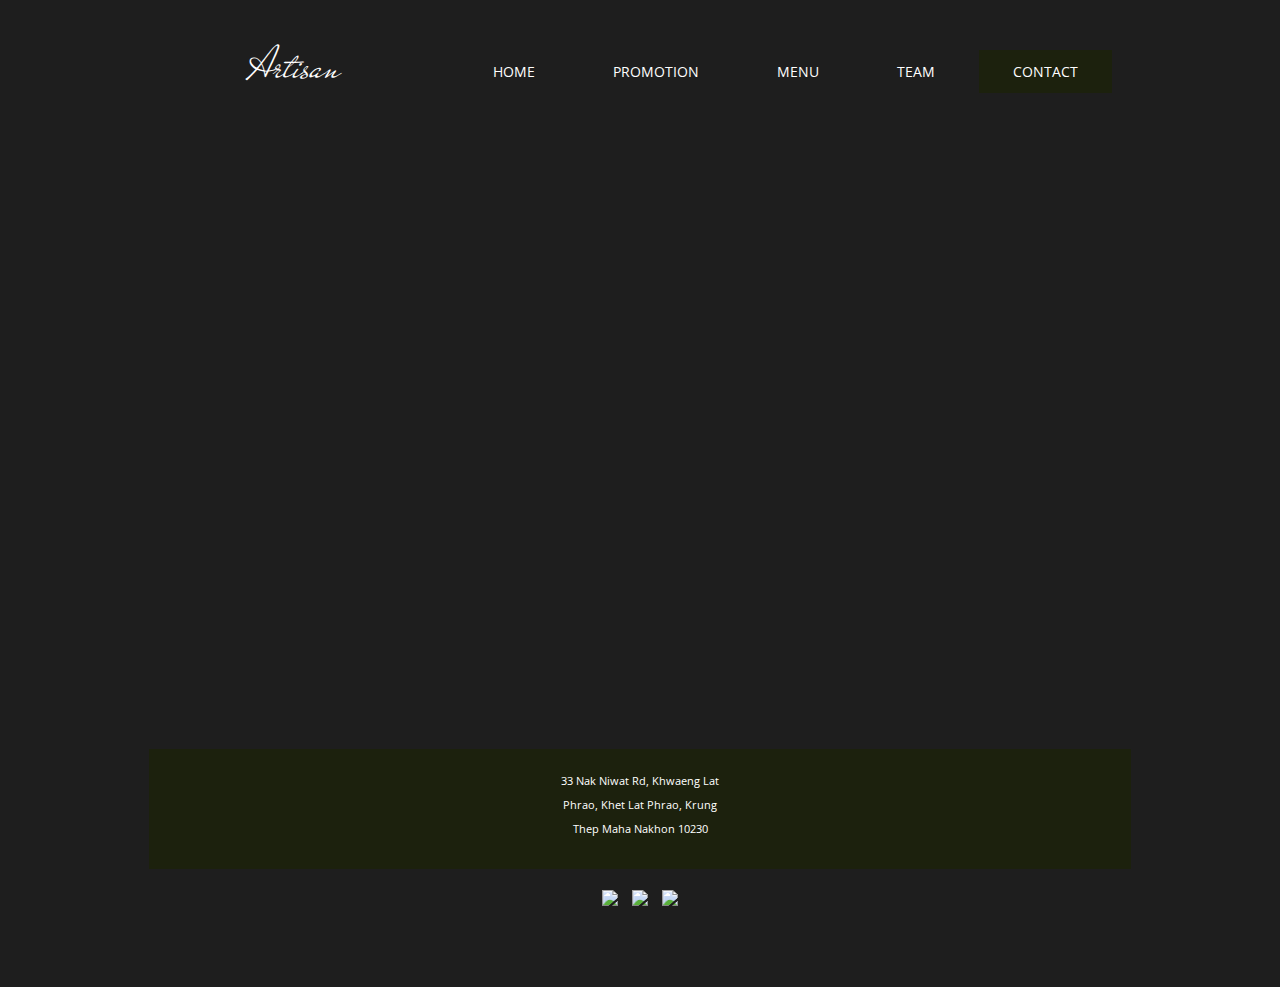
==== contact.html @ 7bb5be90 "Edit Header and Footer at all html file" ====
<!DOCTYPE html>
<html>
<head>
	<title>Contact</title>
	<meta charset="UTF-8">
  <link href="https://fonts.googleapis.com/css?family=Mr+De+Haviland" rel="stylesheet">
  <link rel="stylesheet" type="text/css" href="style.css">
</head>
<body>
  <div id="container" align="center">
    <header id="menu">
      <ul>
        <li><div id="logo"><span>Artisan</span></div></li>
        <li><div class="button"><a href="index.html">HOME</a></div></li>
        <li><div class="button"><a href="promotion.html">PROMOTION</a></div></li>
        <li><div class="button"><a href="menu.html">MENU</a></div></li>
        <li><div class="button"><a href="team.html">TEAM</a></div></li>
        <li><div class="active button"><a href="contact.html">CONTACT</a></div></li>
      </ul>
    </header>

    <div class="contant"></div>

    <footer>
      <div id="address" align="center">
        <p class="font-8 center">33 Nak Niwat Rd, Khwaeng Lat</p>
        <p class="font-8 center">Phrao, Khet Lat Phrao, Krung</p>
        <p class="font-8 center">Thep Maha Nakhon 10230</p>
      </div>
      <div id="socials">
        <a href="https://www.facebook.com"><img id="social" src="src/fb.png"/></a>
        <a href="https://www.twitter.com"><img id="social" src="src/tw.png"/></a>
        <a href="https://www.instagram.com/"><img id="social" src="src/ig.png"/></a>
      </div>
    </footer>
    
  </div>

</body>
</html>
---- style.css ----
@import url('https://fonts.googleapis.com/css?family=Open+Sans:400');

body {
	background: #1e1e1e;
	color: white;
	font-family:'Open Sans', sans-serif;
	font-size: normal normal normal 14px/1.4em;
	margin: 0px 8px 8px 8px;
}

ul {
    list-style-type: none;
    margin: 0 auto;
    padding: 0px 0px 0px 0px;
    overflow: hidden;
    width: 100%;
}
li {
	margin: 0px 10px 0px 0px;
    float: left;
}
li a{
	font-size: 0.9em;
	display: block;
	color: white;
    text-align: center;
	padding: 12px 34px;
	margin-top: 50px;
    text-decoration: none;
    vertical-align: baseline;
}
li span {
	display: block;
	text-align: center;
	padding: 35px 70px;
	width: 50%;
	height: 100%;
}

 /*Change the link color to #111 (black) on hover */
li a:hover {
	background-color: #1c210d; 
}

footer{
	height: 230px;
}
#address{
	padding-top: 20px;
	background: #1c210d;
	height: 100px;
}
.menu_button{
	margin-block-start: 1em;
	margin-block-end: 1em;
	margin-inline-start: 0px;
	margin-inline-end: 0px;
	padding-inline-start: 40px;
}
#menu{
	width: 100%;
}
#logo{
	font: normal normal normal 46px/1.4em 'Mr De Haviland',cursive;
	width: 300px;
	height: 135px;
	text-align: center;
}
#container {
	width: 982px;
	margin: auto;
}
.center {
	margin: auto;
	width: 60%;
	padding: 5px;
}
#home_img {
	width: 100%;
	height: 614px;
	/*padding: 0px auto;*/
	align-content: center;
}
#img {
	margin: 0px 0px 0px 0px;
}
#socials{
	margin-top: 20px;
}
#social{
	margin-left: 5px;
	margin-right: 5px;
}
.active a{
	background-color: #1c210d; 
	pointer-events: none;
   	cursor: default;
}
.font-8{
	font-size: 8pt; 
}

.contant {
	width: 982px;
	height: 614px;
}
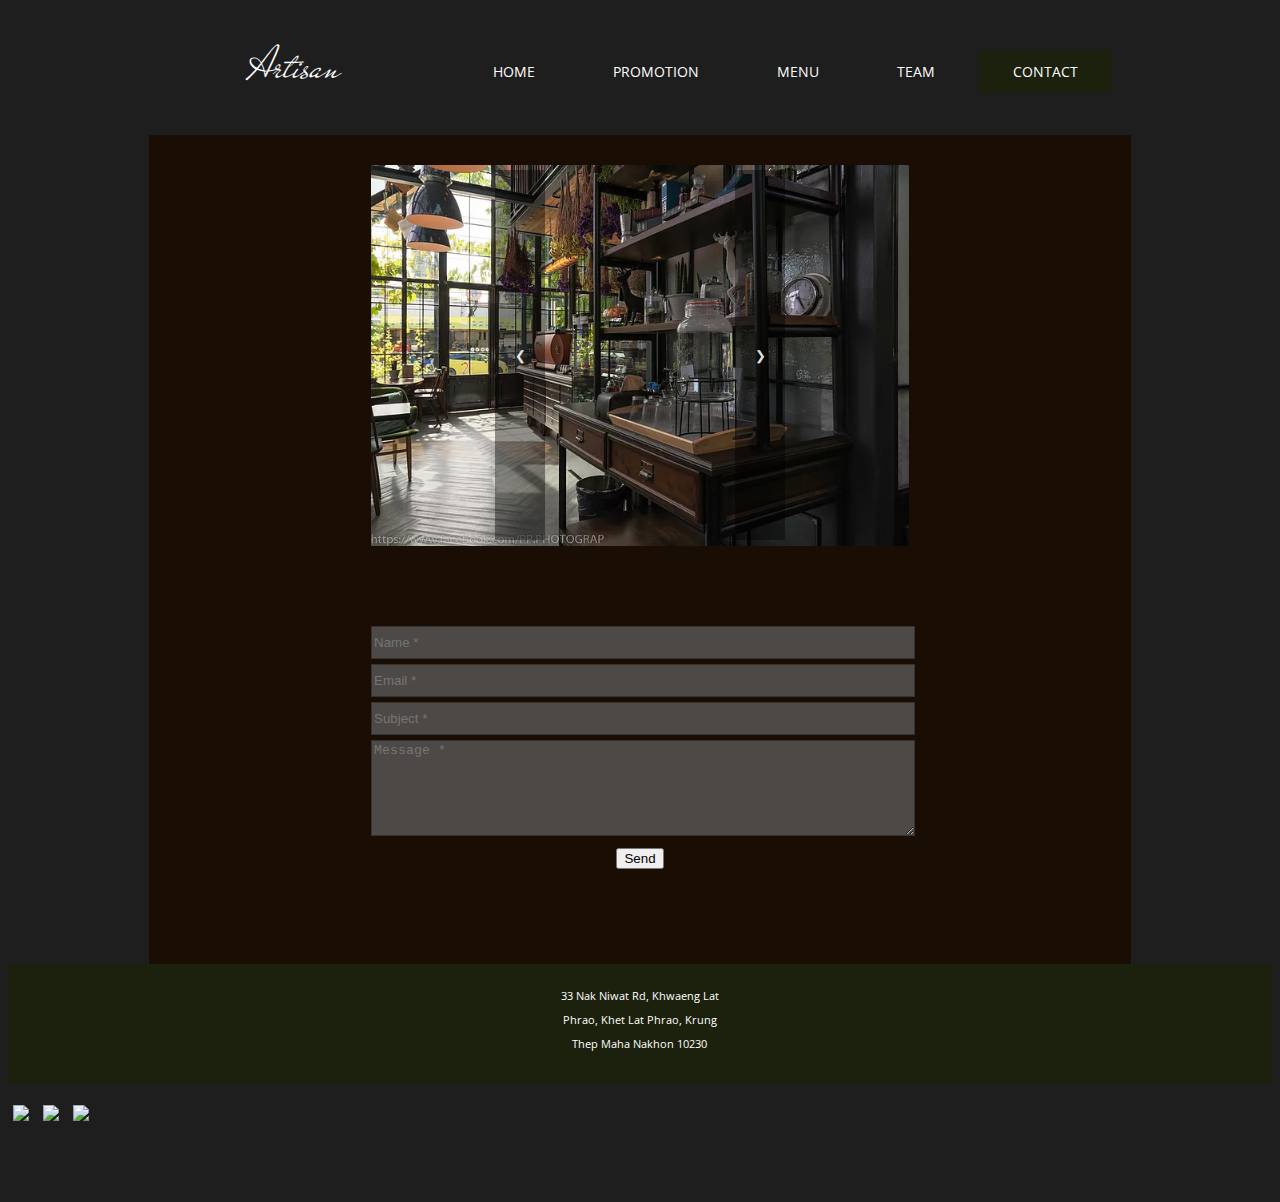
==== commit 5deb4b16: "Create Content in contact page" ====
--- a/contact.html
+++ b/contact.html
@@ -19,7 +19,26 @@
       </ul>
     </header>
 
-    <div class="contant"></div>
+    <div style="height: 799px; background: #1a0e04; padding-top: 30px">
+      <div style="height: 100%;width: 538px;">
+        <img class="mySlides" src="src/contact_1.webp" width="538" height="381">
+        <img class="mySlides" src="src/contact_2.webp" width="538" height="381">
+        <img class="mySlides" src="src/contact_3.webp" width="538" height="381">
+        <img class="mySlides" src="src/contact_4.webp" width="538" height="381">
+
+        <button class="display-left" onclick="plusDivs(-1)">&#10094;</button>
+        <button class="display-right" onclick="plusDivs(+1)">&#10095;</button>
+
+        <div style="margin-top: 80px;"></div>
+          <input class="u-input" type="text" name="name" placeholder="Name *" style="height: 29px;"><br>
+          <input class="u-input" type="text" name="email" placeholder="Email *" style="height: 29px;"><br>
+          <input class="u-input" type="text" name="subject" placeholder="Subject *" style="height: 29px;"><br>
+          <textarea class="u-input" name="message" placeholder="Message *" cols="40" rows="6"></textarea><br>
+          <input class="u-submit" type="submit" name="send" value="Send" style="right: 0px;">
+        </div>
+
+      </div>
+    </div>
 
     <footer>
       <div id="address" align="center">
@@ -33,8 +52,28 @@
         <a href="https://www.instagram.com/"><img id="social" src="src/ig.png"/></a>
       </div>
     </footer>
-    
+
   </div>
+
+  <script>
+    var slideIndex = 1;
+    showDivs(slideIndex);
+
+    function plusDivs(n) {
+        showDivs(slideIndex += n);
+    }
+
+    function showDivs(n) {
+        var i;
+        var x = document.getElementsByClassName("mySlides");
+        if (n > x.length) {slideIndex = 1} 
+        if (n < 1) {slideIndex = x.length} ;
+        for (i = 0; i < x.length; i++) {
+            x[i].style.display = "none"; 
+        }
+        x[slideIndex-1].style.display = "block"; 
+    }
+  </script>
 
 </body>
 </html>--- a/style.css
+++ b/style.css
@@ -99,8 +99,34 @@
 .font-8{
 	font-size: 8pt; 
 }
-
 .contant {
 	width: 982px;
 	height: 614px;
+}
+.display-left{
+	position: absolute;
+	width: 50px;
+	height: 370px;
+	top: 170px;
+	left: 495px;
+	background-color: rgba(0, 0, 0, 0.4);
+	border: 0px;
+	color: rgba(255,255,255,0.9);
+}
+.display-right{
+	position: absolute;
+	width: 50px;
+	height: 370px;
+	top: 170px;
+	right: 495px;
+	background-color: rgba(0, 0, 0, 0.4);
+	border: 0px;
+	color: rgba(255,255,255,0.9);
+}
+.u-input{
+	background-color: rgba(101, 101, 101, 0.68);
+	width: 100%;
+	color: #EAEAEA;
+	margin: 0 0 5px;
+	border: 1px solid rgba(51, 51, 51, 1);
 }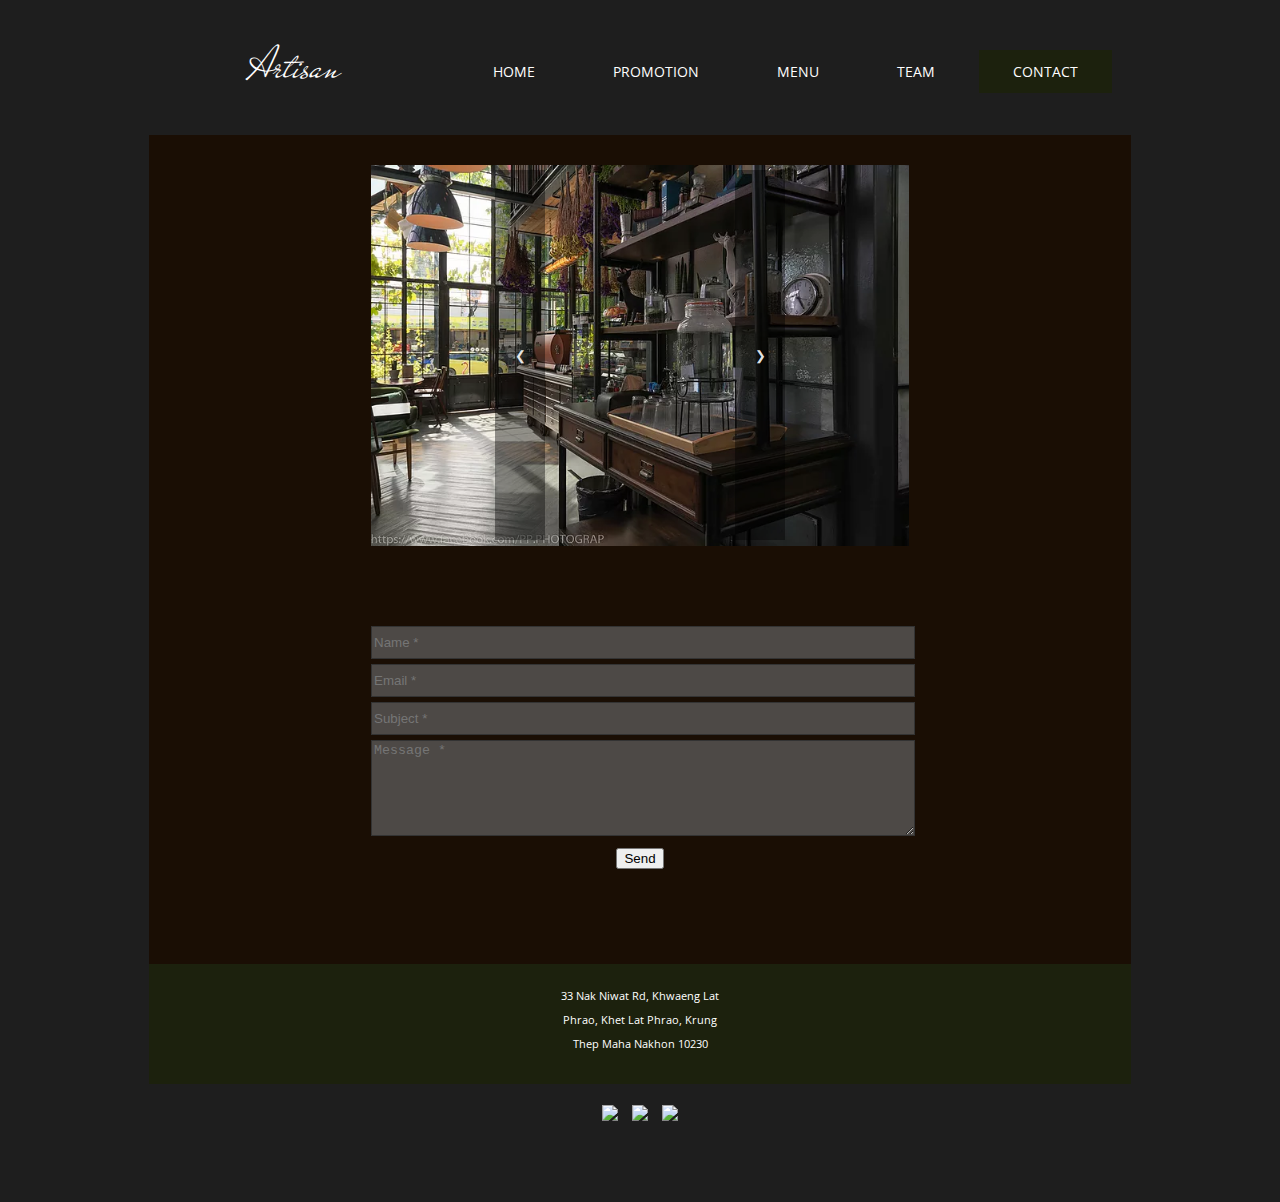
==== commit d65869ab: "commit" ====
--- a/contact.html
+++ b/contact.html
@@ -2,7 +2,7 @@
 <html>
 <head>
 	<title>Contact</title>
-	<meta charset="UTF-8">
+  <meta charset="UTF-8" name="viewport" content="width=device-width, initial-scale=1.0">
   <link href="https://fonts.googleapis.com/css?family=Mr+De+Haviland" rel="stylesheet">
   <link rel="stylesheet" type="text/css" href="style.css">
 </head>
@@ -33,14 +33,14 @@
           <input class="u-input" type="text" name="name" placeholder="Name *" style="height: 29px;"><br>
           <input class="u-input" type="text" name="email" placeholder="Email *" style="height: 29px;"><br>
           <input class="u-input" type="text" name="subject" placeholder="Subject *" style="height: 29px;"><br>
-          <textarea class="u-input" name="message" placeholder="Message *" cols="40" rows="6"></textarea><br>
-          <input class="u-submit" type="submit" name="send" value="Send" style="right: 0px;">
+          <textarea class="u-input" name="message" placeholder="Message *" cols="60" rows="6"></textarea><br>
+          <button class="u-submit" type="submit" name="send" value="Send">Send</button>
         </div>
 
       </div>
-    </div>
 
-    <footer>
+
+   <footer>
       <div id="address" align="center">
         <p class="font-8 center">33 Nak Niwat Rd, Khwaeng Lat</p>
         <p class="font-8 center">Phrao, Khet Lat Phrao, Krung</p>
@@ -52,7 +52,6 @@
         <a href="https://www.instagram.com/"><img id="social" src="src/ig.png"/></a>
       </div>
     </footer>
-
   </div>
 
   <script>
--- a/style.css
+++ b/style.css
@@ -99,9 +99,36 @@
 .font-8{
 	font-size: 8pt; 
 }
+
 .contant {
 	width: 982px;
 	height: 614px;
+}
+.bg_page{
+	background-color: #1a0e04;
+	width: 100%;
+	height: 1000px;
+	/*padding: 0px auto;*/
+	align-content: center;
+	margin: 0px 0px 0px 0px;
+}
+.column {
+	margin-left: 100px;
+	padding-top: 100px;
+	float: left;
+	text-align: left;
+}
+.row{
+	margin: auto;
+}
+.detail{
+	margin-top: 50px;
+	margin-left: 200px;
+	font-size: 14px;
+}
+.warpper{
+	display: flex;
+	position: fixed;
 }
 .display-left{
 	position: absolute;
